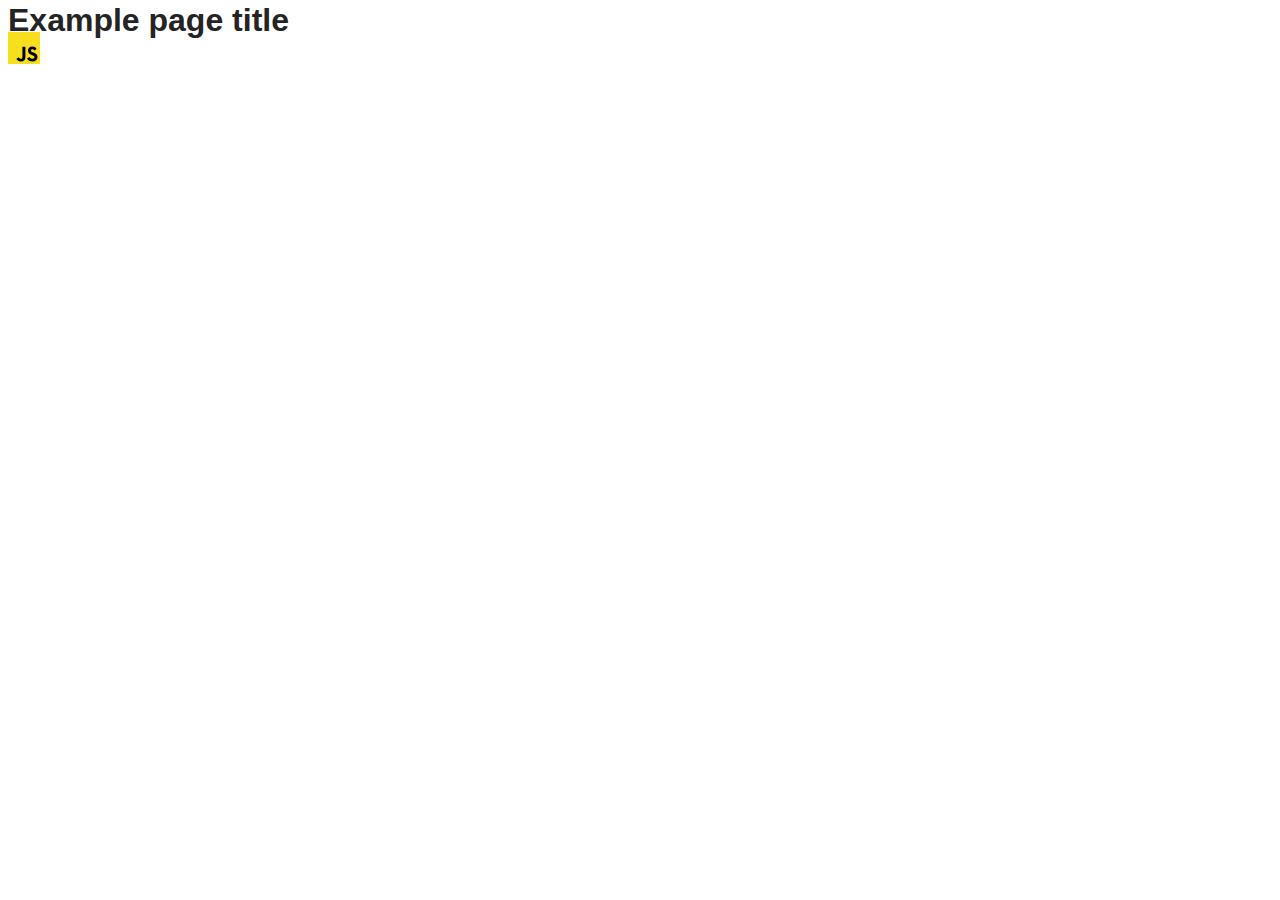
==== src/index.html @ 4e11dbcb "Initial commit" ====
<!DOCTYPE html>
<html lang="en">
  <head>
    <meta charset="UTF-8" />
    <link rel="icon" type="image/svg+xml" href="/favicon.svg" />
    <meta name="viewport" content="width=device-width, initial-scale=1.0" />
    <title>Vanilla App Template</title>
    <link rel="stylesheet" href="./css/styles.css" />
  </head>
  <body>
    <load ="partials/header.html" />

    <section>
      <h1>Example page title</h1>
      <!-- Path to images as from index.html file -->
      <img src="./img/javascript.svg" alt="" />
    </section>

    <!-- Loads the specified .html file -->
    <load ="partials/vite-promo.html" />

    <script type="module" src="./main.js"></script>
  </body>
</html>
---- src/css/styles.css ----
/**
  |============================
  | include css partials with
  | default @import url()
  |============================
*/
@import url('./reset.css');
@import url('./vite-promo.css');
@import url('./header.css');

:root {
  font-family: Inter, Avenir, Helvetica, Arial, sans-serif;
  font-size: 16px;
  line-height: 24px;
  font-weight: 400;

  color: #242424;
  background-color: rgba(255, 255, 255, 0.87);

  font-synthesis: none;
  text-rendering: optimizeLegibility;
  -webkit-font-smoothing: antialiased;
  -moz-osx-font-smoothing: grayscale;
  -webkit-text-size-adjust: 100%;
}
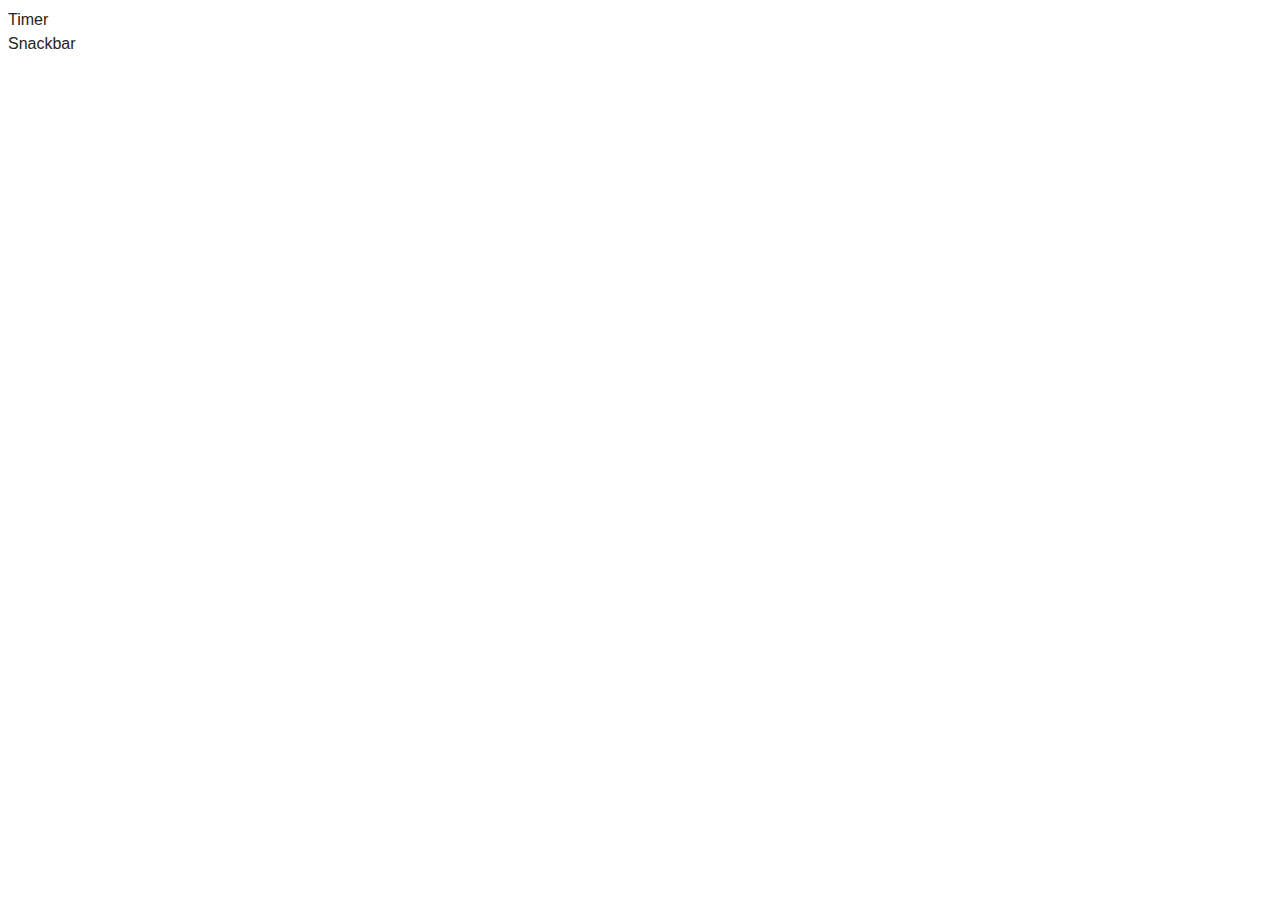
==== commit fb2dfe23: "hw10-js" ====
--- a/src/index.html
+++ b/src/index.html
@@ -4,20 +4,16 @@
     <meta charset="UTF-8" />
     <link rel="icon" type="image/svg+xml" href="/favicon.svg" />
     <meta name="viewport" content="width=device-width, initial-scale=1.0" />
-    <title>Vanilla App Template</title>
+    <title>goit-js-hw-10</title>
     <link rel="stylesheet" href="./css/styles.css" />
   </head>
   <body>
-    <load ="partials/header.html" />
-
-    <section>
-      <h1>Example page title</h1>
-      <!-- Path to images as from index.html file -->
-      <img src="./img/javascript.svg" alt="" />
-    </section>
-
-    <!-- Loads the specified .html file -->
-    <load ="partials/vite-promo.html" />
+    <nav>
+      <ul>
+        <li><a href="./1-timer.html">Timer</a></li>
+        <li><a href="./2-snackbar.html">Snackbar</a></li>
+      </ul>
+    </nav>
 
     <script type="module" src="./main.js"></script>
   </body>
